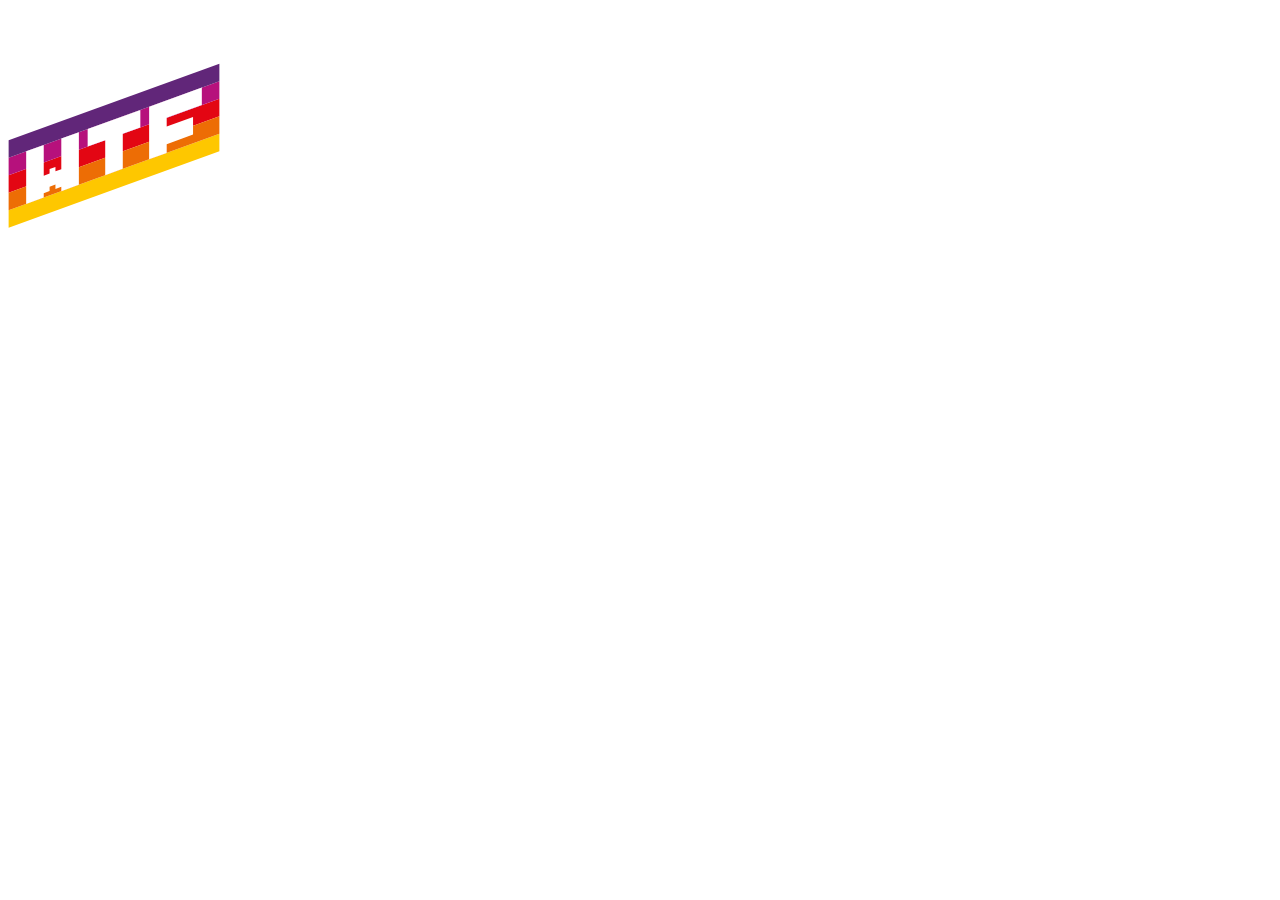
==== src/pages/index.html @ 181c1dc7 "Initial commit" ====
<!DOCTYPE html>
<html lang="en">
  <head>
    <meta charset="UTF-8" />
    <meta name="viewport" content="width=device-width, initial-scale=1.0" />
    <title>WTF: Webpack starter kit</title>
    <meta name="description" content="Your project description" />
    <!-- Title -->
    <meta property="og:title" content="" />
    <!-- OPTIONAL description. 2-4 sentences. -->
    <meta property="og:description" content="" />
    <!-- full url with http(s) ie. https://maciejkorsan.github.io/my-repo/ -->
    <meta property="og:url" content="" />
    <!-- full url to the image with http(s) ie. https://maciejkorsan.github.io/my-repo/assets/img/fb.png. Facebook suggests at least 1200 x 630. -->
    <meta
      property="og:image"
      content="https://maciejkorsan.com/wtf-gulp-starter/assets/img/cover.png"
    />

    <!-- uncomment the line below to enable PWA  -->
    <!-- <link rel="manifest" href="manifest.json" /> -->

    <link
      rel="apple-touch-icon"
      sizes="180x180"
      href="pwa/apple-icon-180.png"
    />
    <link
      rel="apple-touch-icon"
      sizes="167x167"
      href="pwa/apple-icon-167.png"
    />
    <link
      rel="apple-touch-icon"
      sizes="152x152"
      href="pwa/apple-icon-152.png"
    />
    <link
      rel="apple-touch-icon"
      sizes="120x120"
      href="pwa/apple-icon-120.png"
    />

    <meta name="apple-mobile-web-app-capable" content="yes" />

    <link
      rel="apple-touch-startup-image"
      href="pwa/apple-splash-2048-2732.png"
      media="(device-width: 1024px) and (device-height: 1366px) and (-webkit-device-pixel-ratio: 2) and (orientation: portrait)"
    />
    <link
      rel="apple-touch-startup-image"
      href="pwa/apple-splash-2732-2048.png"
      media="(device-width: 1024px) and (device-height: 1366px) and (-webkit-device-pixel-ratio: 2) and (orientation: landscape)"
    />
    <link
      rel="apple-touch-startup-image"
      href="pwa/apple-splash-1668-2388.png"
      media="(device-width: 834px) and (device-height: 1194px) and (-webkit-device-pixel-ratio: 2) and (orientation: portrait)"
    />
    <link
      rel="apple-touch-startup-image"
      href="pwa/apple-splash-2388-1668.png"
      media="(device-width: 834px) and (device-height: 1194px) and (-webkit-device-pixel-ratio: 2) and (orientation: landscape)"
    />
    <link
      rel="apple-touch-startup-image"
      href="pwa/apple-splash-1668-2224.png"
      media="(device-width: 834px) and (device-height: 1112px) and (-webkit-device-pixel-ratio: 2) and (orientation: portrait)"
    />
    <link
      rel="apple-touch-startup-image"
      href="pwa/apple-splash-2224-1668.png"
      media="(device-width: 834px) and (device-height: 1112px) and (-webkit-device-pixel-ratio: 2) and (orientation: landscape)"
    />
    <link
      rel="apple-touch-startup-image"
      href="pwa/apple-splash-1536-2048.png"
      media="(device-width: 768px) and (device-height: 1024px) and (-webkit-device-pixel-ratio: 2) and (orientation: portrait)"
    />
    <link
      rel="apple-touch-startup-image"
      href="pwa/apple-splash-2048-1536.png"
      media="(device-width: 768px) and (device-height: 1024px) and (-webkit-device-pixel-ratio: 2) and (orientation: landscape)"
    />
    <link
      rel="apple-touch-startup-image"
      href="pwa/apple-splash-1242-2688.png"
      media="(device-width: 414px) and (device-height: 896px) and (-webkit-device-pixel-ratio: 3) and (orientation: portrait)"
    />
    <link
      rel="apple-touch-startup-image"
      href="pwa/apple-splash-2688-1242.png"
      media="(device-width: 414px) and (device-height: 896px) and (-webkit-device-pixel-ratio: 3) and (orientation: landscape)"
    />
    <link
      rel="apple-touch-startup-image"
      href="pwa/apple-splash-1125-2436.png"
      media="(device-width: 375px) and (device-height: 812px) and (-webkit-device-pixel-ratio: 3) and (orientation: portrait)"
    />
    <link
      rel="apple-touch-startup-image"
      href="pwa/apple-splash-2436-1125.png"
      media="(device-width: 375px) and (device-height: 812px) and (-webkit-device-pixel-ratio: 3) and (orientation: landscape)"
    />
    <link
      rel="apple-touch-startup-image"
      href="pwa/apple-splash-828-1792.png"
      media="(device-width: 414px) and (device-height: 896px) and (-webkit-device-pixel-ratio: 2) and (orientation: portrait)"
    />
    <link
      rel="apple-touch-startup-image"
      href="pwa/apple-splash-1792-828.png"
      media="(device-width: 414px) and (device-height: 896px) and (-webkit-device-pixel-ratio: 2) and (orientation: landscape)"
    />
    <link
      rel="apple-touch-startup-image"
      href="pwa/apple-splash-1242-2208.png"
      media="(device-width: 414px) and (device-height: 736px) and (-webkit-device-pixel-ratio: 3) and (orientation: portrait)"
    />
    <link
      rel="apple-touch-startup-image"
      href="pwa/apple-splash-2208-1242.png"
      media="(device-width: 414px) and (device-height: 736px) and (-webkit-device-pixel-ratio: 3) and (orientation: landscape)"
    />
    <link
      rel="apple-touch-startup-image"
      href="pwa/apple-splash-750-1334.png"
      media="(device-width: 375px) and (device-height: 667px) and (-webkit-device-pixel-ratio: 2) and (orientation: portrait)"
    />
    <link
      rel="apple-touch-startup-image"
      href="pwa/apple-splash-1334-750.png"
      media="(device-width: 375px) and (device-height: 667px) and (-webkit-device-pixel-ratio: 2) and (orientation: landscape)"
    />
    <link
      rel="apple-touch-startup-image"
      href="pwa/apple-splash-640-1136.png"
      media="(device-width: 320px) and (device-height: 568px) and (-webkit-device-pixel-ratio: 2) and (orientation: portrait)"
    />
    <link
      rel="apple-touch-startup-image"
      href="pwa/apple-splash-1136-640.png"
      media="(device-width: 320px) and (device-height: 568px) and (-webkit-device-pixel-ratio: 2) and (orientation: landscape)"
    />
  </head>
  <body>
    <div class="hello">
      <img class="hello__logo" src="../assets/img/logo.svg" alt="WTF " />
      <span class="hello__circles"></span>
    </div>
  </body>
</html>
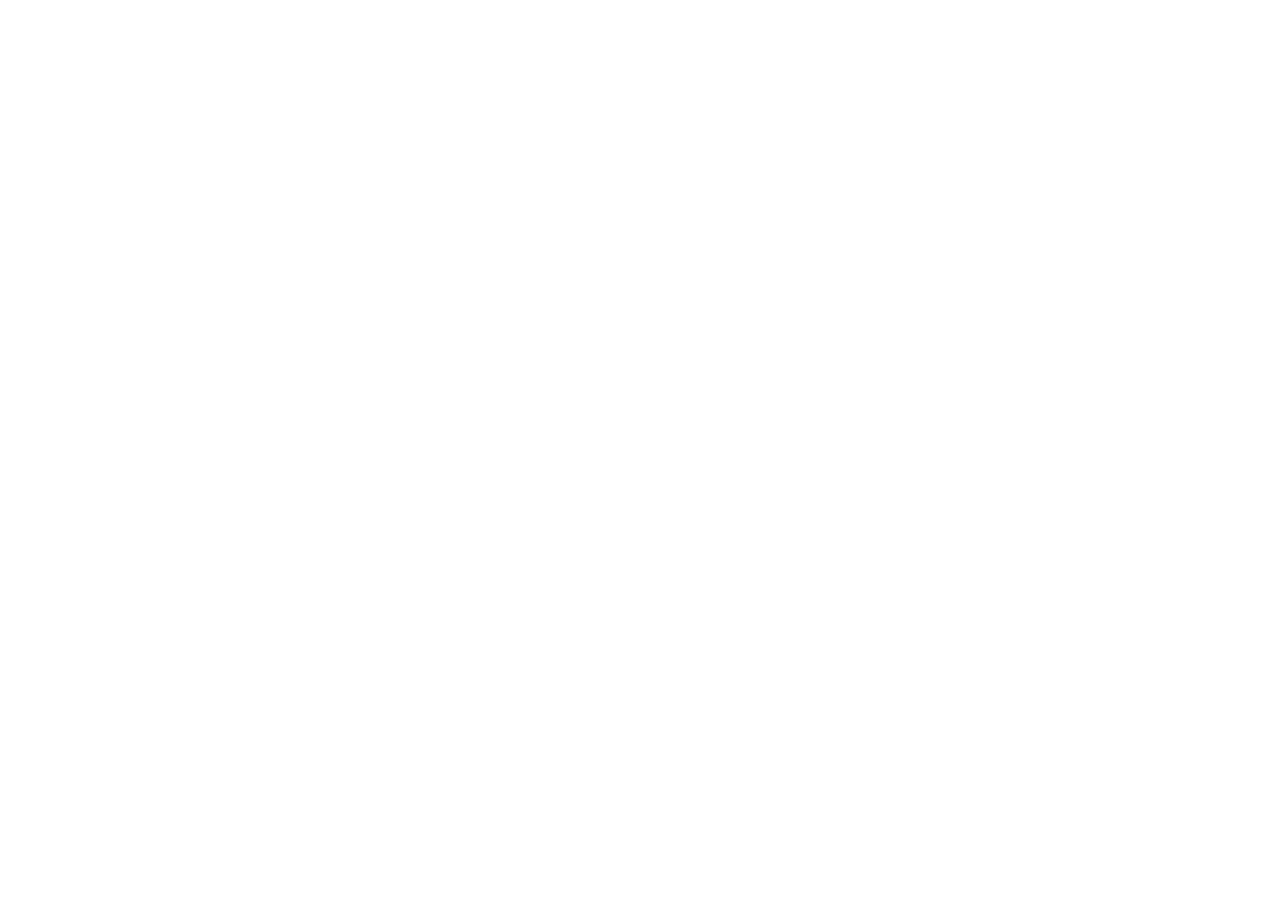
==== commit a6fc0baf: "add and upgrade head html" ====
--- a/src/pages/index.html
+++ b/src/pages/index.html
@@ -1,20 +1,20 @@
 <!DOCTYPE html>
-<html lang="en">
+<html lang="pl">
   <head>
     <meta charset="UTF-8" />
     <meta name="viewport" content="width=device-width, initial-scale=1.0" />
-    <title>WTF: Webpack starter kit</title>
-    <meta name="description" content="Your project description" />
+    <title>Hydrapp</title>
+    <meta name="description" content="Aplikacja licząca szklanki wody" />
     <!-- Title -->
-    <meta property="og:title" content="" />
+    <meta property="og:title" content="Hydrapp" />
     <!-- OPTIONAL description. 2-4 sentences. -->
-    <meta property="og:description" content="" />
-    <!-- full url with http(s) ie. https://maciejkorsan.github.io/my-repo/ -->
-    <meta property="og:url" content="" />
-    <!-- full url to the image with http(s) ie. https://maciejkorsan.github.io/my-repo/assets/img/fb.png. Facebook suggests at least 1200 x 630. -->
+    <meta property="og:description" content="Aplikacja licząca szklanki wody" />
+    <!-- full url with http(s) ie. https://kamil-siwiec.github.io/my-repo/ -->
+    <meta property="og:url" content="https://kamil-siwiec.github.io/hydrapp/" />
+    <!-- full url to the image with http(s) ie. https://kamil-siwiec.github.io/my-repo/assets/img/fb.png. Facebook suggests at least 1200 x 630. -->
     <meta
       property="og:image"
-      content="https://maciejkorsan.com/wtf-gulp-starter/assets/img/cover.png"
+      content="https://kamil-siwiec.github.io/hydrapp/public/og.png"
     />
 
     <!-- uncomment the line below to enable PWA  -->
@@ -145,9 +145,9 @@
     />
   </head>
   <body>
-    <div class="hello">
-      <img class="hello__logo" src="../assets/img/logo.svg" alt="WTF " />
-      <span class="hello__circles"></span>
-    </div>
+
+
+
+
   </body>
 </html>
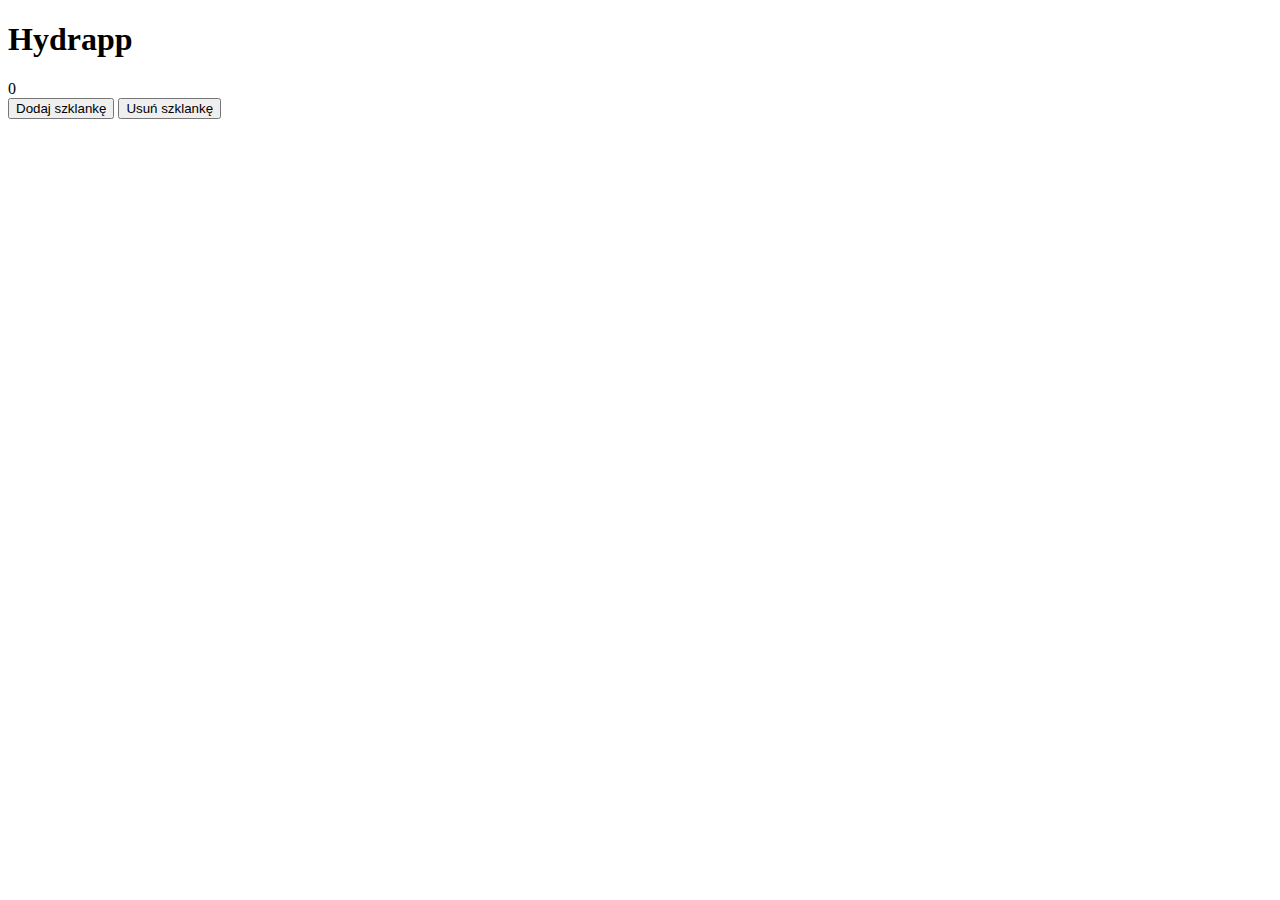
==== commit 366cb801: "add html" ====
--- a/src/pages/index.html
+++ b/src/pages/index.html
@@ -146,7 +146,14 @@
   </head>
   <body>
 
-
+<main class="app">
+  <h1 class="app__title">Hydrapp</h1>
+  <div class="glass">
+    <span class="glass__counter">0</span>
+  </div>
+  <button class="button-add">Dodaj szklankę</button>
+  <button class="button-remove">Usuń szklankę</button>
+</main>
 
 
   </body>
